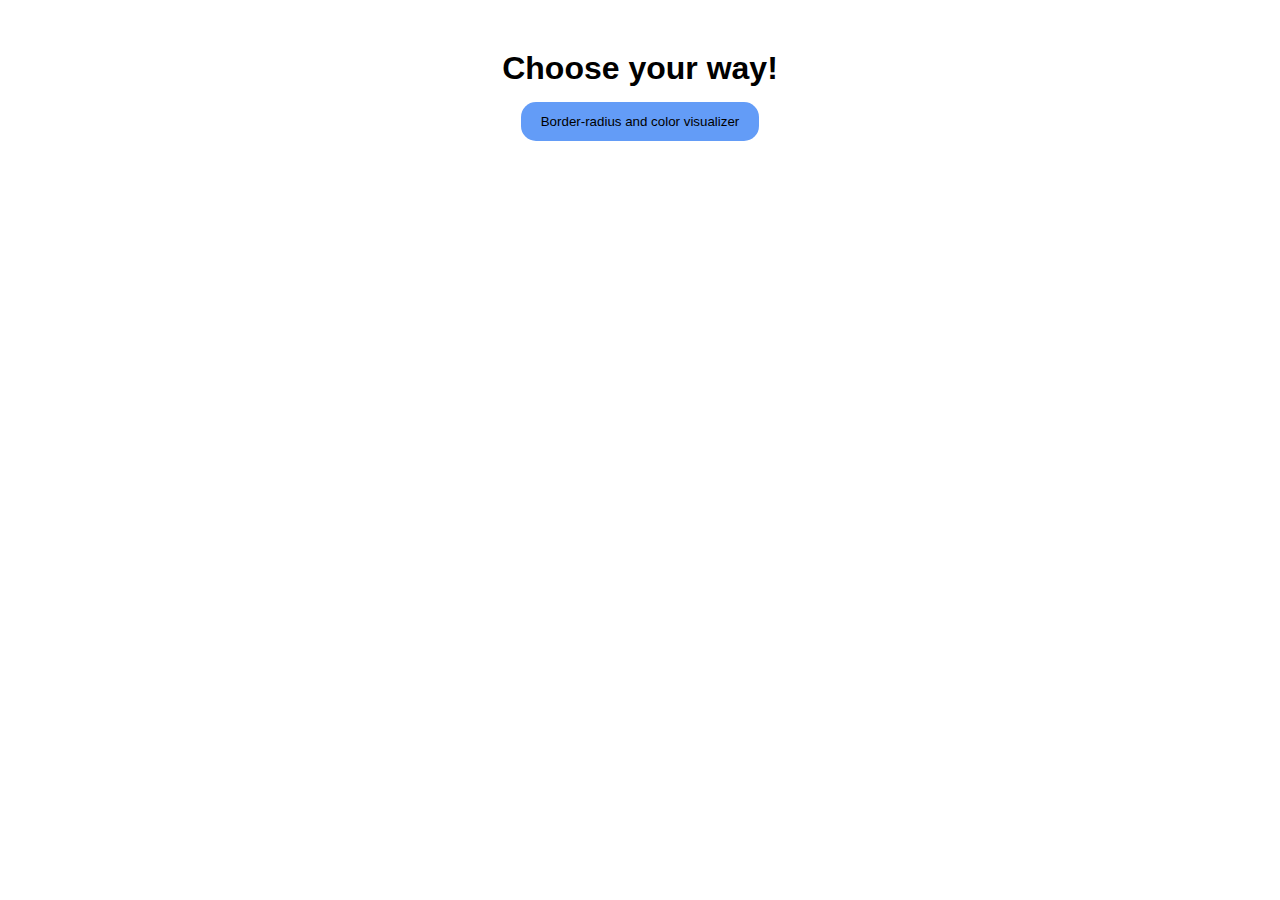
==== index.html @ d78360e4 "Created the first project 'border-radius visualizer' and menu" ====
<!DOCTYPE html>
<html lang="en">
<head>
   <meta charset="UTF-8">
   <meta name="viewport" content="width=device-width, initial-scale=1.0">
   <link rel="stylesheet" href="./style.css">
   <title>Bunch of Nothing!!</title>
</head>
<body>
   <main class="container">
      <h1> Choose your way! </h1>
      <div class="links">
         <a href="./border-radius/border.html">
            <button>
               Border-radius and color visualizer
            </button>
         </a>
      </div>
      
   </main>
</body>
</html>
---- style.css ----
*{
   border: 0;
   padding: 0;
   margin: 0;
   box-sizing: border-box;
   font-family: 'Poppins', sans-serif;
}

.container{
   display: flex;
   flex-direction: column;
   justify-content: center;
   align-items: center;

   position: relative;
   top: 50px;
}

h1{
   padding-bottom: 15px;
}

a{
   outline: none;
   text-decoration: none;
   
}

button{
   border-radius: 15px;
   border: none;
   padding: 12px 20px;
   background-color: #639cf7;
}
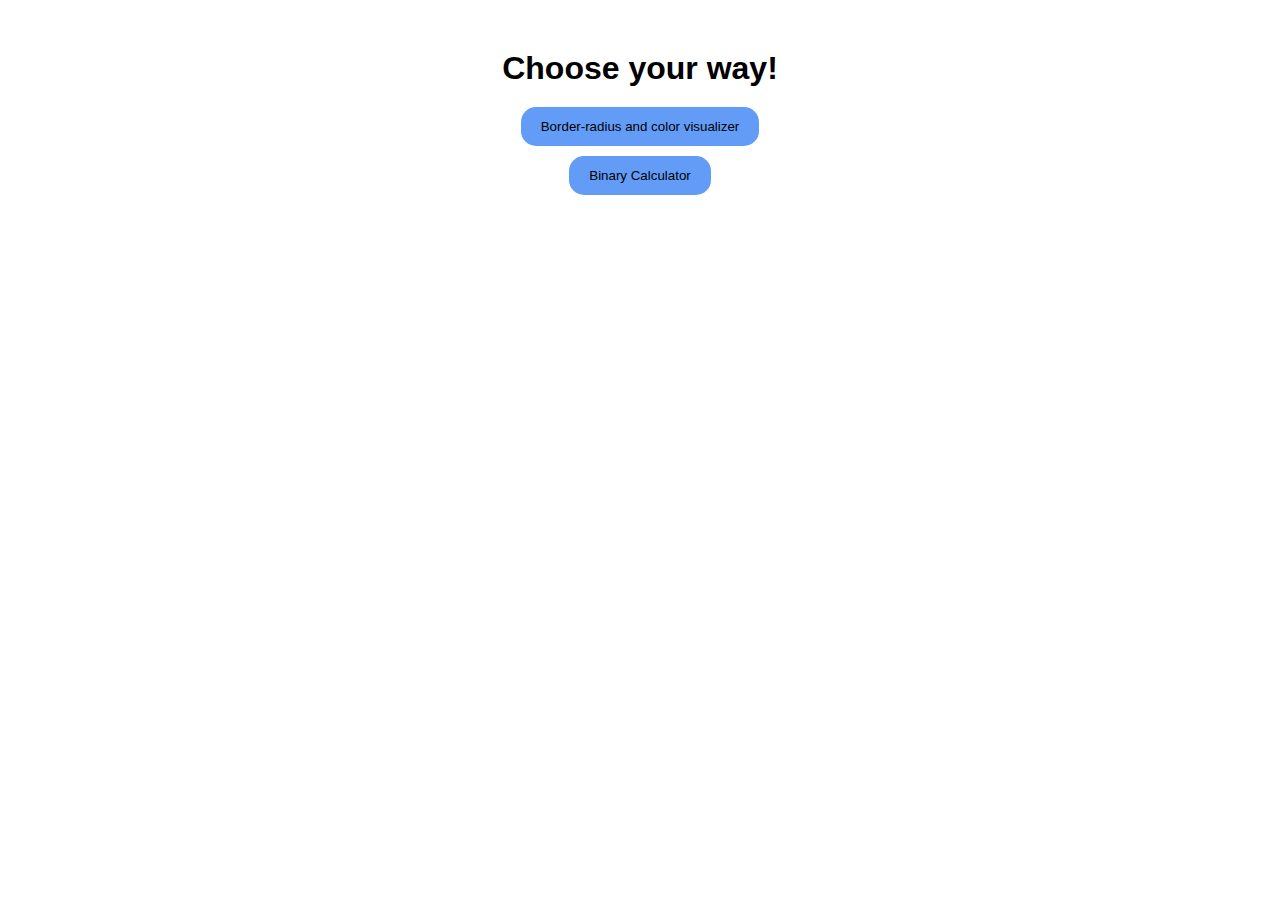
==== commit 44b40d42: "Added a button to copy the hex code from clipboard. Improvement of CSS file" ====
--- a/index.html
+++ b/index.html
@@ -15,6 +15,11 @@
                Border-radius and color visualizer
             </button>
          </a>
+         <a href="./binary-calculator/bin.html">
+            <button>
+               Binary Calculator
+            </button>
+         </a>
       </div>
       
    </main>
--- a/style.css
+++ b/style.css
@@ -16,6 +16,13 @@
    top: 50px;
 }
 
+.links{
+   display: flex;
+   flex-direction: column;
+   justify-content: center;
+   align-items: center;
+}
+
 h1{
    padding-bottom: 15px;
 }
@@ -23,7 +30,7 @@
 a{
    outline: none;
    text-decoration: none;
-   
+   padding: 5px 12px;
 }
 
 button{
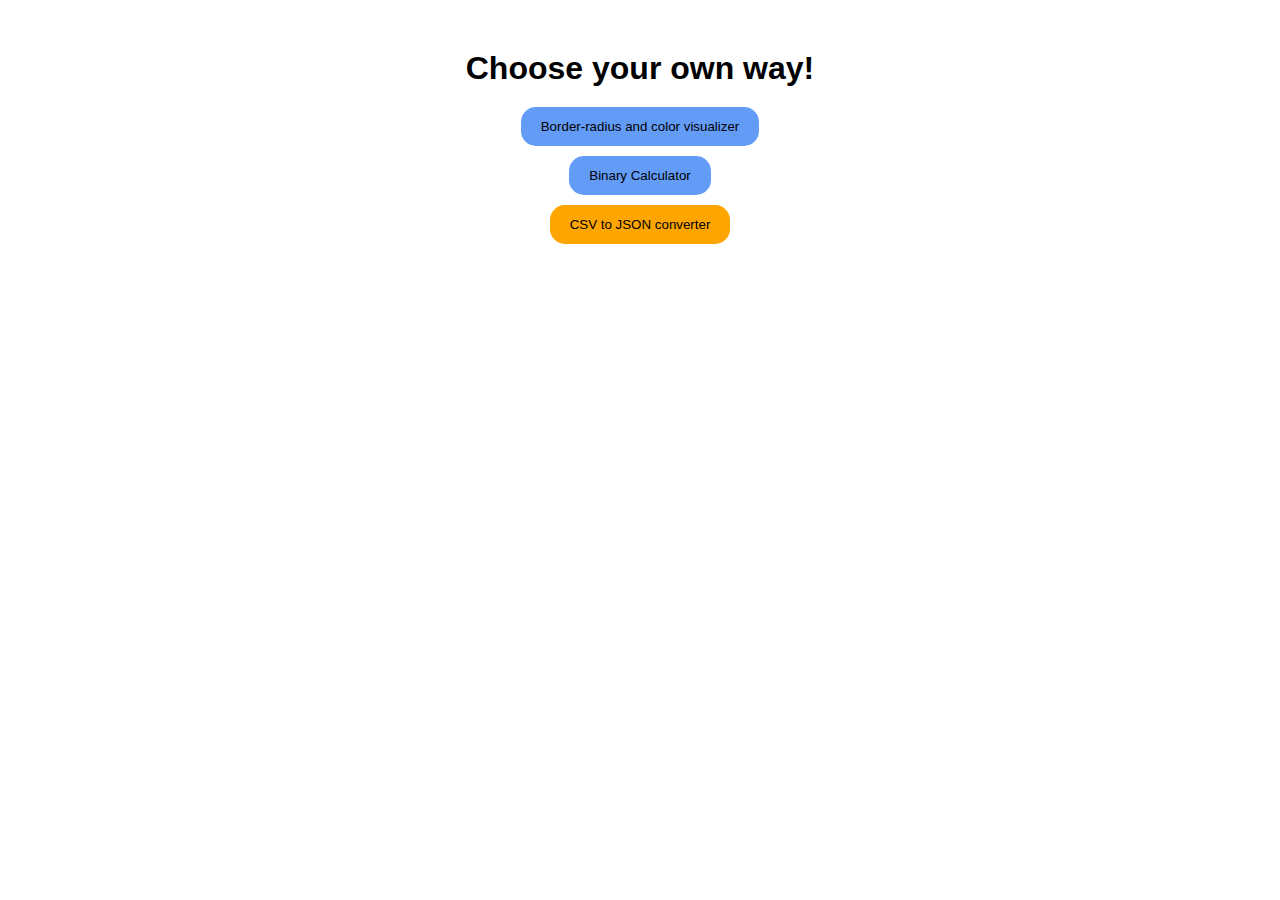
==== commit ec4e98aa: "Created a basic template to new project 'CSV to JSON Converter'" ====
--- a/index.html
+++ b/index.html
@@ -8,16 +8,21 @@
 </head>
 <body>
    <main class="container">
-      <h1> Choose your way! </h1>
+      <h1> Choose your own way! </h1>
       <div class="links">
          <a href="./border-radius/border.html">
-            <button>
+            <button class="beginner">
                Border-radius and color visualizer
             </button>
          </a>
          <a href="./binary-calculator/bin.html">
-            <button>
+            <button class="beginner">
                Binary Calculator
+            </button>
+         </a>
+         <a href="./csv-to-json/index.html">
+            <button class="intermediate">
+               CSV to JSON converter
             </button>
          </a>
       </div>
--- a/style.css
+++ b/style.css
@@ -37,5 +37,16 @@
    border-radius: 15px;
    border: none;
    padding: 12px 20px;
+}
+
+.beginner{
    background-color: #639cf7;
+}
+
+.intermediate{
+   background-color: #FFA500;
+}
+
+.advanced{
+   background-color: #A52A2A;
 }